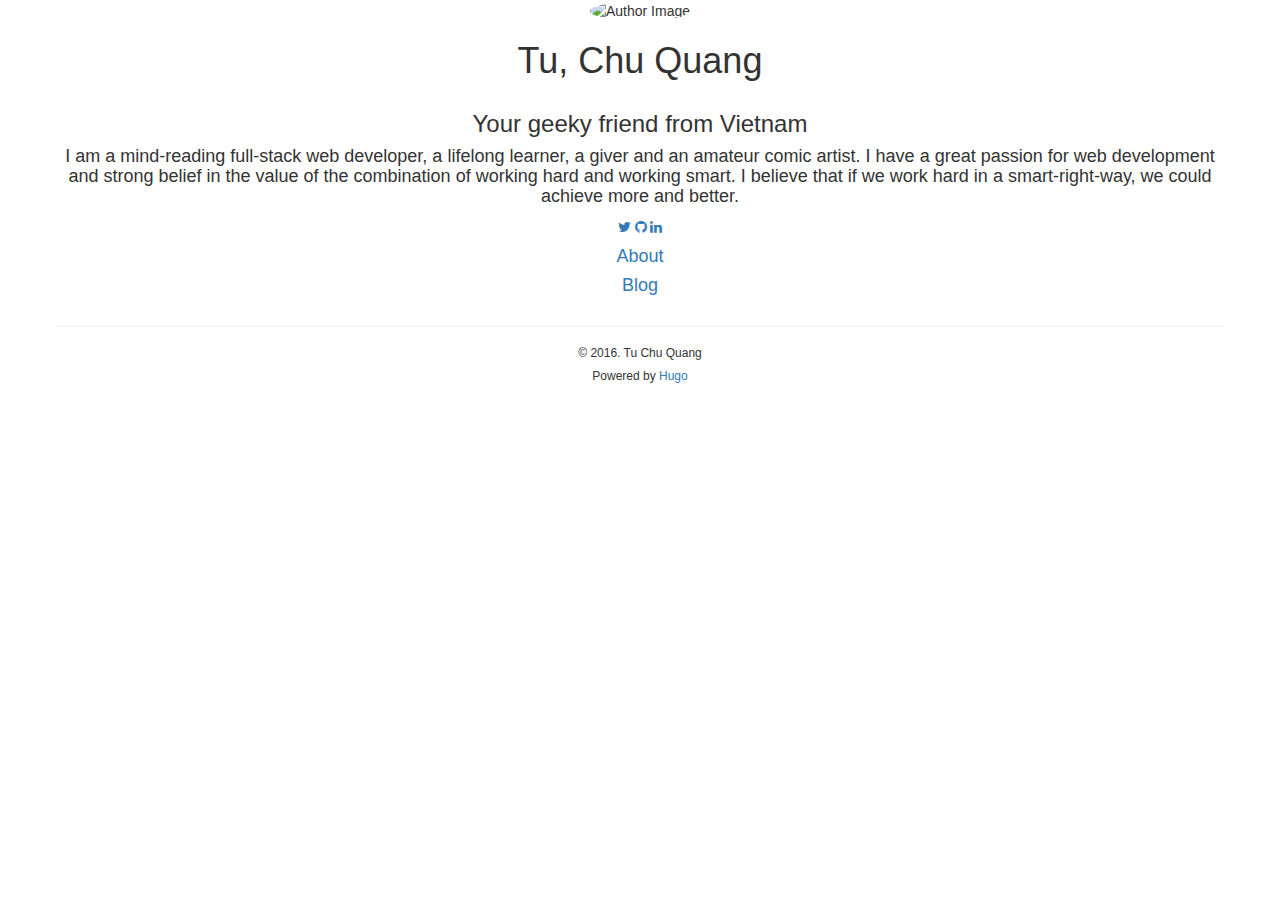
==== hugo/public/index.html @ 1870d125 "Release v0.1" ====
<!DOCTYPE html>
<html lang="en-US">
<head>

<meta charset="utf-8">
<meta name="viewport" content="width=device-width, initial-scale=1.0">
<meta http-equiv="content-type" content="text/html; charset=utf-8">
<meta http-equiv="X-UA-Compatible" content="IE=edge">

<meta name="description" content="Simple minimalist theme">
<meta name="keywords" content="developer,web,fullstack,php,laravel,devops,reactjs,angularjs,minimalist,blog,hugo">

<base href="https://chuquangtu.com">

<title>Hey there! Have a nice day</title>

<meta name="generator" content="Hugo 0.17" />


  <link href="#ZgotmplZ" rel="alternate" type="application/rss+xml" title="Hey there! Have a nice day" />
  <link href="#ZgotmplZ" rel="feed" type="application/rss+xml" title="Hey there! Have a nice day" />




<link rel="stylesheet" href="https://fonts.googleapis.com/css?family=Crimson+Text:400,700|Alegreya+Sans+SC">
<link rel="stylesheet" href="https://maxcdn.bootstrapcdn.com/bootstrap/3.3.7/css/bootstrap.min.css" integrity="sha384-BVYiiSIFeK1dGmJRAkycuHAHRg32OmUcww7on3RYdg4Va+PmSTsz/K68vbdEjh4u" crossorigin="anonymous">
<link rel="stylesheet" href="https://maxcdn.bootstrapcdn.com/font-awesome/4.6.3/css/font-awesome.min.css">
<link rel="stylesheet" href="https://chuquangtu.com/css/main.css">




<link rel="apple-touch-icon" sizes="180x180" href="/apple-touch-icon.png">
<link rel="icon" type="image/png" href="/favicon-32x32.png" sizes="32x32">
<link rel="icon" type="image/png" href="/favicon-16x16.png" sizes="16x16">
<link rel="manifest" href="/manifest.json">
<link rel="mask-icon" href="/safari-pinned-tab.svg" color="#5bbad5">
<meta name="theme-color" content="#ffffff">

</head>
<body lang="en-US">
<div class="container">


<header class="row text-center header">
   <img src="img/avatar.jpg" alt="Author Image" class="img-circle text-center headshot"> 
  <h1 class="author">Tu, Chu Quang</h1>
</header>


<section id="info-pane" class="row text-center info">
  
  <h3 class="intro">Your geeky friend from Vietnam</h3>
  
  
  <h4 class="description">I am a mind-reading full-stack web developer, a lifelong learner, a giver and an amateur comic artist. I have a great passion for web development and strong belief in the value of the combination of working hard and working smart. I believe that if we work hard in a smart-right-way, we could achieve more and better.</h4>
  
</section>


<section id="social-pane" class="row text-center social">
  
  <a href="https://twitter.com/tucq88"><i class="fa fa-twitter" aria-hidden="true"></i></a>
  
  
  
  
  <a href="https://github.com/tucq88"><i class="fa fa-github" aria-hidden="true"></i></a>
  
  
  
  <a href="https://linkedin.com/in/tuchuquang"><i class="fa fa-linkedin" aria-hidden="true"></i></a>
  
  
  
</section>


<section id="main-menu-pane" class="row text-center main-menu">
  
  <h4><a class="menu-item" href="/about/">About</a></h4>
  
  <h4><a class="menu-item" href="https://medium.com/@tucq88">Blog</a></h4>
  
</section>



<footer class="row text-center footer">
  <hr />
  
  <h6 class="text-center copyright">© 2016. Tu Chu Quang</h6>
  
  <h6 class="text-center powered">Powered by <a href="https://gohugo.io/">Hugo</a></h6>
  
  
</footer>

</div>








<script src="js/main.js"></script>

</body>
</html>
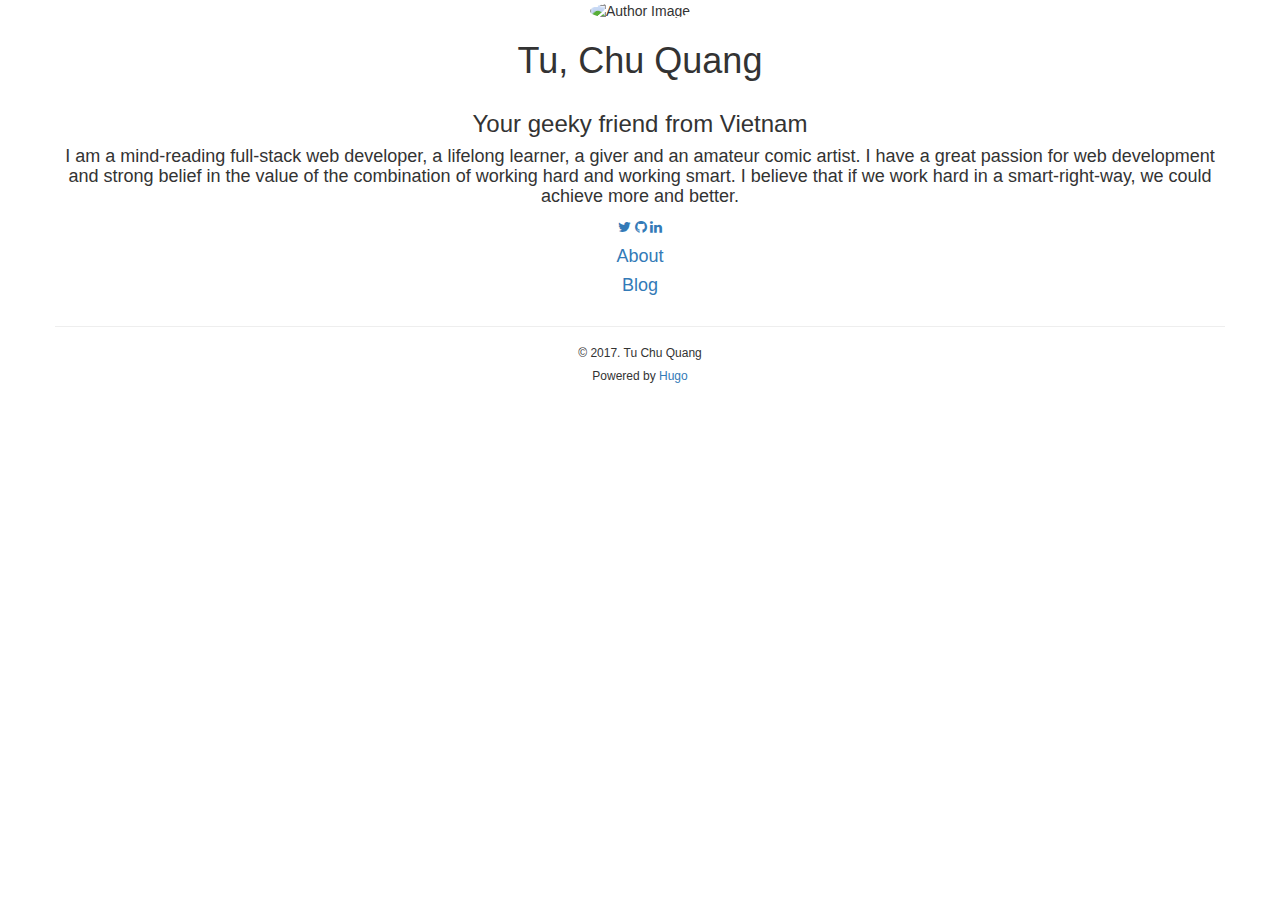
==== commit bfbbee86: "Update GA code" ====
--- a/hugo/public/index.html
+++ b/hugo/public/index.html
@@ -90,7 +90,7 @@
 <footer class="row text-center footer">
   <hr />
   
-  <h6 class="text-center copyright">© 2016. Tu Chu Quang</h6>
+  <h6 class="text-center copyright">© 2017. Tu Chu Quang</h6>
   
   <h6 class="text-center powered">Powered by <a href="https://gohugo.io/">Hugo</a></h6>
   
@@ -99,6 +99,16 @@
 
 </div>
 
+
+<script>
+(function(i,s,o,g,r,a,m){i['GoogleAnalyticsObject']=r;i[r]=i[r]||function(){
+(i[r].q=i[r].q||[]).push(arguments)},i[r].l=1*new Date();a=s.createElement(o),
+m=s.getElementsByTagName(o)[0];a.async=1;a.src=g;m.parentNode.insertBefore(a,m)
+})(window,document,'script','//www.google-analytics.com/analytics.js','ga');
+
+ga('create', 'UA-66148185-1', 'auto');
+ga('send', 'pageview');
+</script>
 
 
 
